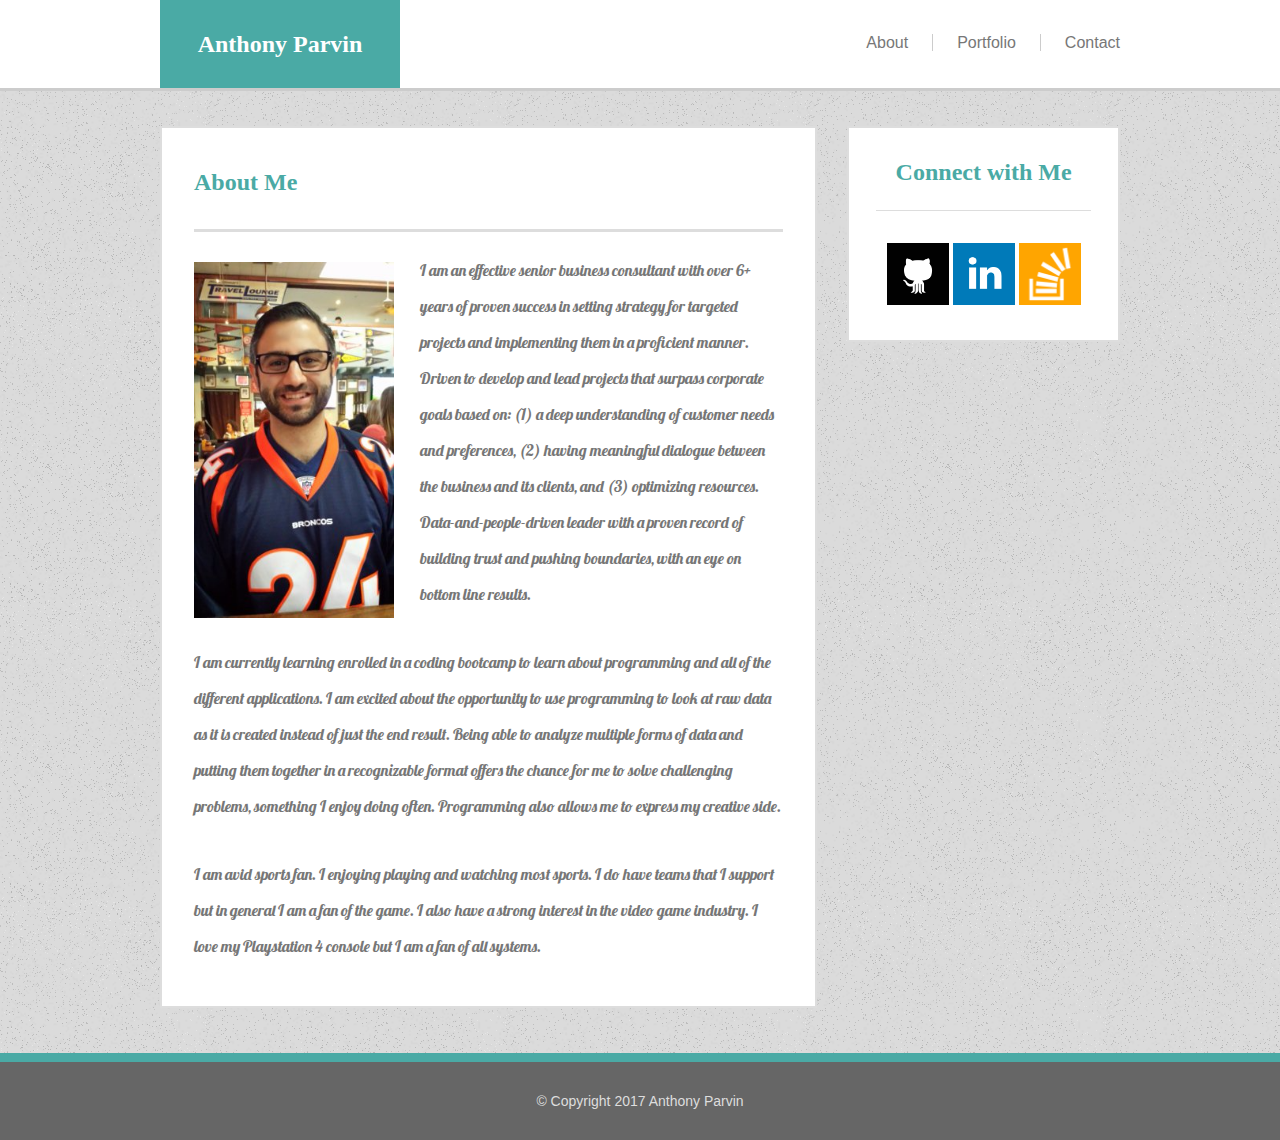
==== index.html @ d10cbf9a "Added viewport and mediaquerry to portfolio" ====
<!DOCTYPE html>
<!-- This is my About Page. I want the language to be US English -->
<html lang="en-us">

 <!-- Using standard charset and setting up my tab title and rel links -->
	<head>
		<meta charset="utf-8">
<!-- Adding viewport -->
		<meta name="viewport" content="width=device-width, initial-scale=1.0">
		<link rel="stylesheet" type=text/css href="assets/css/reset.css">
		<link rel="stylesheet" type=text/css href="assets/css/style.css">
		<link href="https://fonts.googleapis.com/css?family=Lobster" rel="stylesheet">
		<title>Anthony Parvin Portfolio</title>
	</head>

	<body>
<!-- First I will setup my page header and the navigation buttons. I also well set each NAV button with a specific class. -->
<!-- Since the Contact page will the only page with a different layout, I will set that up with a different class -->
			<header>
<!-- I will also set this section up with its own class since it will need its own formatting.  -->
				<div id="top">
					<h1> Anthony Parvin </h1>

						<nav>
							<a class="linka" href="index.html">About</a>
							<a class="linka" href="portfolio.html">Portfolio</a>
							<a class="linkb" href="contact.html">Contact</a>
						</nav>
				</div>
	
			</header>
<!-- The next section is my content section for all my pages and I will set that up with a class "wrapper". -->
<!-- I will keep this section consistent between all the pages. -->
			<div id="wrapper">

					<section id="content">

						<h2>About Me</h2>
<!-- I linked my image to the image in my image folder -->
						<img id="photo" src="assets/images/apheadshot.png" alt="Anthony Parvin">
						<p>
							I am an effective senior business consultant with over 6+ years of proven success in setting strategy for targeted projects and implementing them in a proficient manner. Driven to develop and lead projects that surpass corporate goals based on: (1) a deep understanding of customer needs and preferences, (2) having meaningful dialogue between the business and its clients, and (3) optimizing resources. Data-and-people-driven leader with a proven record of building trust and pushing boundaries, with an eye on bottom line results.
						</p>
						<p>
							I am currently learning enrolled in a coding bootcamp to learn about programming and all of the different applications. I am excited about the opportunity to use programming to look at raw data as it is created instead of just the end result. Being able to analyze multiple forms of data and putting them together in a recognizable format offers the chance for me to solve challenging problems, something I enjoy doing often. Programming also allows me to express my creative side.
						</p>
						<p>
							I am avid sports fan. I enjoying playing and watching most sports. I do have teams that I support but in general I am a fan of the game. I also have a strong interest in the video game industry. I love my Playstation 4 console but I am a fan of all systems.
						</p>

					</section>
<!-- This will be my links section where I allow the viewer can click on the icons and go to my personal links -->
					<section id="connect">

						<h3>Connect with Me</h3>
<!-- This is where I link the images to the url sites -->
						<div id="logo">
							<a href="https://github.com/aparvin2k" target="_blank"><img class="icon" src="assets/images/github.png" alt="Anthony's Github"></a>
							<a href="https://www.linkedin.com/in/anthonyparvin/" target="_blank"><img class="icon" src="assets/images/linkedin.png" alt="Anthony's Linkedin"></a>
							<a href="https://stackoverflow.com/users/8016255/anthony-parvin" target="_blank"><img class="icon" src="assets/images/stackoverflow.png" alt="Anthony's Stackoverflow"></a>
						</div>

					</section>
			
			</div>

		</div>	
				
		<footer>
			&copy; Copyright 2017 Anthony Parvin
		</footer>

	</body>

</html>
---- assets/css/style.css ----
/*Applying the style provided by the assignment to the body*/
body {
	background-image: url("../images/old_moon.png");
	font-family: Georgia, Times, 'Times New Roman', serif;
}
/*Applying the formats provided by the assignment to the headers*/
h1, h2, h3 {
	font-family: Arial, 'Helvetica Nueue', Helvetica, sans-serif;
}
/*Styling for the header section*/
header {
	height: 88px;
	border-bottom: solid #cccccc;
	background: #ffffff;

}

/*styling for header content*/
div#top {
	width: 75%;
	margin: 0 auto;
}
/*Styling my name so that it is the same on each page*/
h1 {
	font-size: 24px;
	font-weight: bold;
	font-family: Georgia;
	color: #ffffff;
	text-align: center;
	width: 25%;
	padding: 32px 0 32px 0;
	float: left;
	background: #4aaaa5;
}

/*Putting the navigation buttons on the top right of the page*/
nav {
	text-align: right;
	background: #ffffff;
	float: right;
	margin: 35px 0 0 0;

}
/*Creating the style for the About and Portfolio Navigation buttons*/
a.linka {
	font-size: 16px;
	font-family: Helvetica;
	color: #777777;
	padding-left: 20px;
	text-decoration: none;
	padding-right: 24px;
	border-right: 1px solid #cccccc;
}
/*Creating the style for the Contact Navigation button*/
a.linkb {
	font-size: 16px;
	font-family: Helvetica;
	color: #777777;
	text-decoration: none;
	padding-left: 20px;
}
/*Applying an underline to the nav buttons when the user hovers over them*/
a:hover {
	text-decoration: underline;
}
a:active {
	color: #4aaaa5;
}

/*wrapper to define content area*/
#wrapper {
	width: 75%;
	margin: 35px auto 35px auto;
}

/*h2 styling for About, Portfolio & Contact sections*/
h2 {
	font-size: 24px;  
	font-family: Georgia;
	font-weight: bold;
	color: #4aaaa5;
	margin: 42px 32px 30px 32px;
	padding-bottom: 35px;
	border-bottom: solid 3px #dddddd;
}

section#content {
	width: 68%;
	margin: 0 0 45px 0;
	border: solid 2px #dddddd;
	background: #ffffff;
	float: left;
}

/*styling for About content section*/
#content p {
	font-size: 16px;
	font-family: 'Lobster', cursive;
	line-height: 36px;
	color: #777777;
 	margin: -10px 32px 42px 32px;
}

#photo {
	width: 200px;
	height: auto;
	float: left;
	margin: 0 26px 0px 32px;
}

/*Styling for Connect with Me section*/
section#connect {
	width: 28%;
	border: solid 2px #dddddd;
	background: #ffffff;
	float: right;
}
/*h3 styling for About, Portfolio & Contact sections*/
h3 {
	font-size: 24px;  
	font-family: Georgia;
	font-weight: bold;
	color: #4aaaa5;
	text-align: center;
	margin: 0 27px 0 27px;
	padding: 32px 0 26px 0;
	border-bottom: solid 1px #dddddd;
}
/*Styling for icons*/
div#logo {
	padding: 32px 0 32px 0;
	display: flex;
	justify-content: center;
}

.icon {
	width: 62px;
	height: 62px;
	padding: 0 2px 0 2px;
}

.icon:hover {
	width: 70px;
	height: 70px;
}

/*Styling for Portfolio content section*/
div.image-set1 {
	display: flex;
	justify-content: center;
}

div.image-set2 {
	margin: 32px 0 0 0;
	display: flex;
	justify-content: center;
}

div.image-set3 {
	margin: 32px 0 32px 0;
	display: flex;
	justify-content: center;
}

div.image {
	width: 100%;
	height: auto;
	border: solid 1px #dddddd;
	margin-right: 32px;
	margin-left: 24px;
	position: relative;
}

div.image:hover {
	border: solid 3px #4aaaa5;
}

div.caption {
	font-size: 20px;
	font-family: serif;
	text-align: center;
	width: 100%;
	padding-top: 9%;
	padding-bottom: 9%;
	position: absolute;
	bottom: 10px;
	color: #ffffff;
	background: #4aaaa5;
}

img.pic {
	width: 100%;
	height: 100%;
}
/*Styling blank image to match other images without a border*/
div.imageblank {
	width: 100%;
	height: auto;
	margin-right: 32px;
	margin-left: 24px;
}

/*Styling for Contact content section*/
label {
	font-size: 18px;
	font-family: Helvetica;
	font-weight: bold;
	color: #777777;
}

input {
	font-family: Helvetica;
	color: #cccccc;
	width: 100%;
	display: block;
	border: solid 1.5px #dddddd;
}

textarea {
	font-family: Helvetica;
	color: #cccccc;
	width: 100%;
	display: block;
	border: solid 1.5px #dddddd;
}

input#submit {
	font-size: 18px;
	font-family: Helvetica;
	color: #ffffff;
	text-align: center;
	width: 116px;
	padding: 17px;
	border: none;	
	background: #4aaaa5;
}

/*Styling for footer*/
footer {
	font-size: 14px;
	font-family: sans-serif;
	color: #dddddd;
	text-align: center;
	padding: 32px;
	margin: 35px 0 0 0;
	border-top: solid 9px #4aaaa5;
	background: #666666;
	clear: both;
}

/*For Desktops*/
@media only screen and (max-width: 980px) {

	div#top {
		width: 90%;
	}
	 
	h1 { 
		width: 30%;
	}

	#wrapper {
		width: 90%;
	}

	section#content {
		width: 65%;
	}

	#content p {
		line-height: 24px;
		clear: both;
	}

	#photo {
		width: 80%;
		margin: 0 32px 20px 32px;
	}

	section#connect {
		width: 33%;
	}

}

/*For tablets*/
@media only screen and (max-width: 768px) {
	div#top {
		width: 82%;
	}
	 
	h1 { 
		width: 30%;
	}

	#wrapper {
		width: 82%;
		margin: 45px auto 45px auto;
	}

	section#content {
		width: 100%;
		float: none;
	}

	#content p {
		line-height: 24px;
		clear: none;
	}

	#photo {
		width: 50%;
		margin: 0 32px 20px 32px;
	}

	section#connect {
		width: 100%;
		margin: 35px auto 45px auto;
		float: none;
	}

	#connect h3 {
		text-align: left;
	}

	div#logo {
		margin: 0 0 0 27px;
		justify-content: flex-start;
	}

}

/*For everything smaller than tablets*/
@media only screen and (max-width: 640px) {
	div#top {
		width: 100%;
	}
	 
	h1 { 
		width: 100%;
	}

	#wrapper {
		width: 95%;
		margin: 45px auto 45px auto;
	}

	nav {
		width:100%;
		text-align: center;
		float: none;
		clear: both;
		padding: 10px 0 10px 0;
		border-bottom: solid #cccccc;
		background: #ffffff;
	}

	section#content {
		width: 100%;
		float: none;
	}

	#content p {
		line-height: 24px;
	}

	#photo {
		width: 60%;
		float: none;
		margin: 0 32px 20px 32px;
	}

	section#connect {
		width: 100%;
		margin: 35px auto 0 auto;
		float: none;
	}

	#connect h3 {
		text-align: left;
	}

	div#logo {
		margin: 0 0 0 27px;
		justify-content: left;
	}

	/*Styling for Portfolio content section*/
	div.image-set1 {
		margin: 0 32px 0 32px;
		display: flex;
		justify-content: flex-start;
		flex-direction: column;
	}

	div.image-set2 {
		margin: 0 32px 0 32px;
		display: flex;
		justify-content: flex-end;
		flex-direction: column;
	}

	div.image-set3 {
		margin: 0 32px 32px 32px;
		display: flex;
		justify-content: flex-end;
		flex-direction: column;
	}

	div.image {
	margin: 0 0 32px 0;
	}

	div.imageblank {
	width: 0;
	height: 0;
	margin: 0;
	}

}
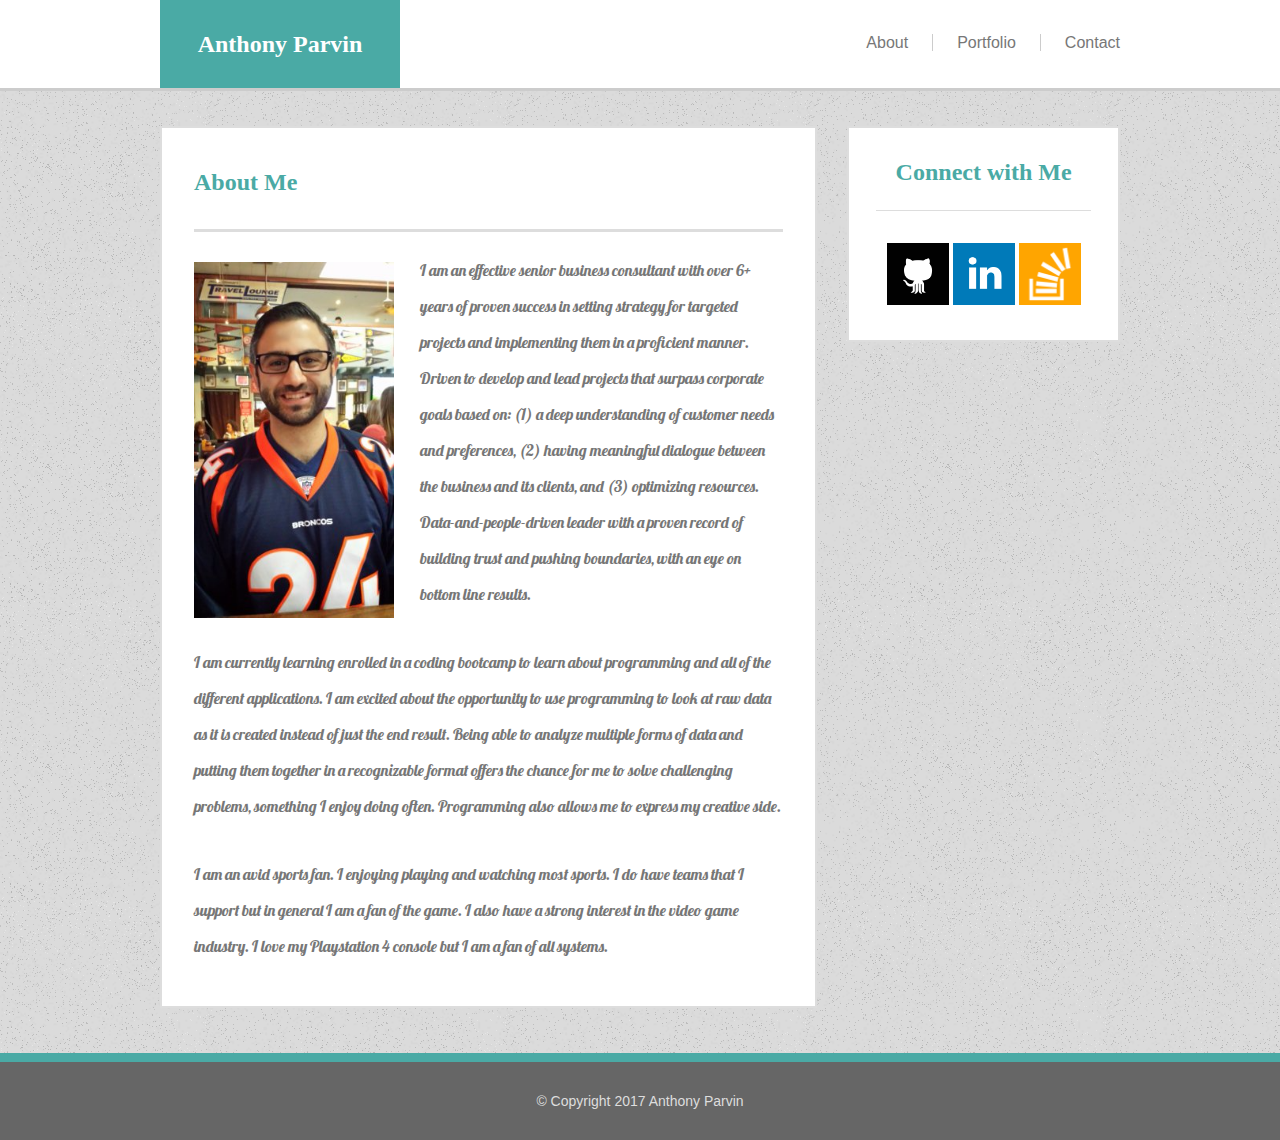
==== commit aa01b858: "Updated css file for photo media size" ====
--- a/index.html
+++ b/index.html
@@ -45,7 +45,7 @@
 							I am currently learning enrolled in a coding bootcamp to learn about programming and all of the different applications. I am excited about the opportunity to use programming to look at raw data as it is created instead of just the end result. Being able to analyze multiple forms of data and putting them together in a recognizable format offers the chance for me to solve challenging problems, something I enjoy doing often. Programming also allows me to express my creative side.
 						</p>
 						<p>
-							I am avid sports fan. I enjoying playing and watching most sports. I do have teams that I support but in general I am a fan of the game. I also have a strong interest in the video game industry. I love my Playstation 4 console but I am a fan of all systems.
+							I am an avid sports fan. I enjoying playing and watching most sports. I do have teams that I support but in general I am a fan of the game. I also have a strong interest in the video game industry. I love my Playstation 4 console but I am a fan of all systems.
 						</p>
 
 					</section>
--- a/assets/css/style.css
+++ b/assets/css/style.css
@@ -309,8 +309,10 @@
 	}
 
 	#photo {
-		width: 50%;
+		/*width: 50%;*/
 		margin: 0 32px 20px 32px;
+		min-width: 90%;
+
 	}
 
 	section#connect {
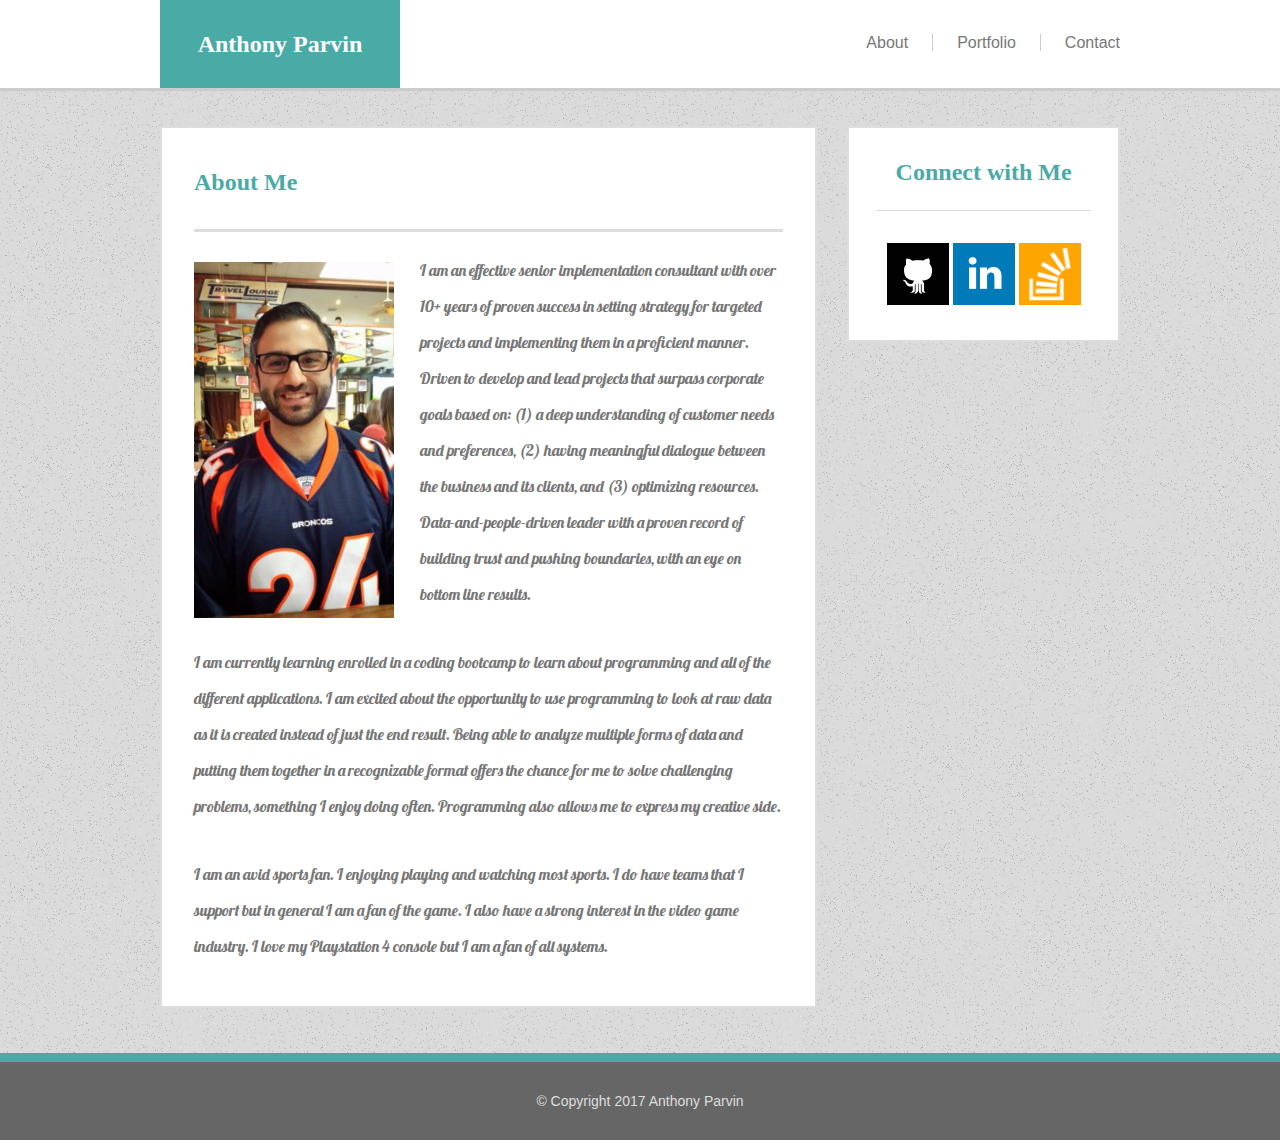
==== commit ca6b2ddb: "Update index.html" ====
--- a/index.html
+++ b/index.html
@@ -6,7 +6,7 @@
 	<head>
 		<meta charset="utf-8">
 <!-- Adding viewport -->
-		<meta name="viewport" content="width=device-width, initial-scale=1.0">
+		<meta name="viewport" content="width=device-width, initial-scale=1">
 		<link rel="stylesheet" type=text/css href="assets/css/reset.css">
 		<link rel="stylesheet" type=text/css href="assets/css/style.css">
 		<link href="https://fonts.googleapis.com/css?family=Lobster" rel="stylesheet">
@@ -39,7 +39,7 @@
 <!-- I linked my image to the image in my image folder -->
 						<img id="photo" src="assets/images/apheadshot.png" alt="Anthony Parvin">
 						<p>
-							I am an effective senior business consultant with over 6+ years of proven success in setting strategy for targeted projects and implementing them in a proficient manner. Driven to develop and lead projects that surpass corporate goals based on: (1) a deep understanding of customer needs and preferences, (2) having meaningful dialogue between the business and its clients, and (3) optimizing resources. Data-and-people-driven leader with a proven record of building trust and pushing boundaries, with an eye on bottom line results.
+							I am an effective senior implementation consultant with over 10+ years of proven success in setting strategy for targeted projects and implementing them in a proficient manner. Driven to develop and lead projects that surpass corporate goals based on: (1) a deep understanding of customer needs and preferences, (2) having meaningful dialogue between the business and its clients, and (3) optimizing resources. Data-and-people-driven leader with a proven record of building trust and pushing boundaries, with an eye on bottom line results.
 						</p>
 						<p>
 							I am currently learning enrolled in a coding bootcamp to learn about programming and all of the different applications. I am excited about the opportunity to use programming to look at raw data as it is created instead of just the end result. Being able to analyze multiple forms of data and putting them together in a recognizable format offers the chance for me to solve challenging problems, something I enjoy doing often. Programming also allows me to express my creative side.
@@ -72,4 +72,4 @@
 
 	</body>
 
-</html>+</html>
--- a/assets/css/style.css
+++ b/assets/css/style.css
@@ -249,7 +249,7 @@
 }
 
 /*For Desktops*/
-@media only screen and (max-width: 980px) {
+@media only screen and (min-width: 768px) and (max-width: 1050px) {
 
 	div#top {
 		width: 90%;
@@ -284,13 +284,13 @@
 }
 
 /*For tablets*/
-@media only screen and (max-width: 768px) {
+@media only screen and (min-width: 640px) and (max-width: 768px) {
 	div#top {
 		width: 82%;
 	}
 	 
 	h1 { 
-		width: 30%;
+		width: auto;
 	}
 
 	#wrapper {
@@ -343,7 +343,7 @@
 	}
 
 	#wrapper {
-		width: 95%;
+		width: 100%;
 		margin: 45px auto 45px auto;
 	}
 
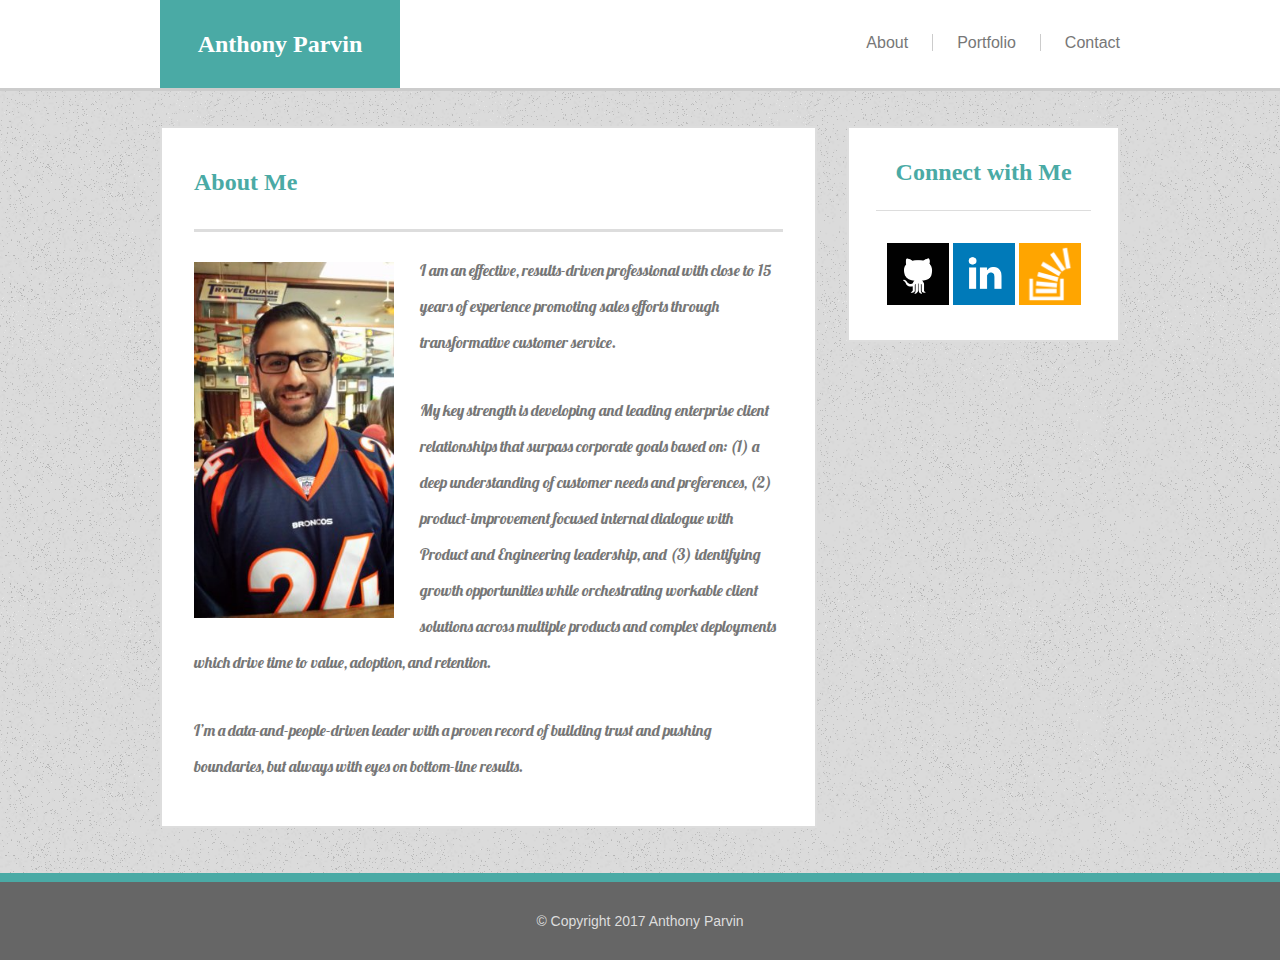
==== commit 4268e1ea: "Update index.html" ====
--- a/index.html
+++ b/index.html
@@ -39,13 +39,13 @@
 <!-- I linked my image to the image in my image folder -->
 						<img id="photo" src="assets/images/apheadshot.png" alt="Anthony Parvin">
 						<p>
-							I am an effective senior implementation consultant with over 10+ years of proven success in setting strategy for targeted projects and implementing them in a proficient manner. Driven to develop and lead projects that surpass corporate goals based on: (1) a deep understanding of customer needs and preferences, (2) having meaningful dialogue between the business and its clients, and (3) optimizing resources. Data-and-people-driven leader with a proven record of building trust and pushing boundaries, with an eye on bottom line results.
+							I am an effective, results-driven professional with close to 15 years of experience promoting sales efforts through transformative customer service.
 						</p>
 						<p>
-							I am currently learning enrolled in a coding bootcamp to learn about programming and all of the different applications. I am excited about the opportunity to use programming to look at raw data as it is created instead of just the end result. Being able to analyze multiple forms of data and putting them together in a recognizable format offers the chance for me to solve challenging problems, something I enjoy doing often. Programming also allows me to express my creative side.
+							My key strength is developing and leading enterprise client relationships that surpass corporate goals based on: (1) a deep understanding of customer needs and preferences, (2) product-improvement focused internal dialogue with Product and Engineering leadership, and (3) identifying growth opportunities while orchestrating workable client solutions across multiple products and complex deployments which drive time to value, adoption, and retention.
 						</p>
 						<p>
-							I am an avid sports fan. I enjoying playing and watching most sports. I do have teams that I support but in general I am a fan of the game. I also have a strong interest in the video game industry. I love my Playstation 4 console but I am a fan of all systems.
+							I’m a data-and-people-driven leader with a proven record of building trust and pushing boundaries, but always with eyes on bottom-line results.
 						</p>
 
 					</section>
